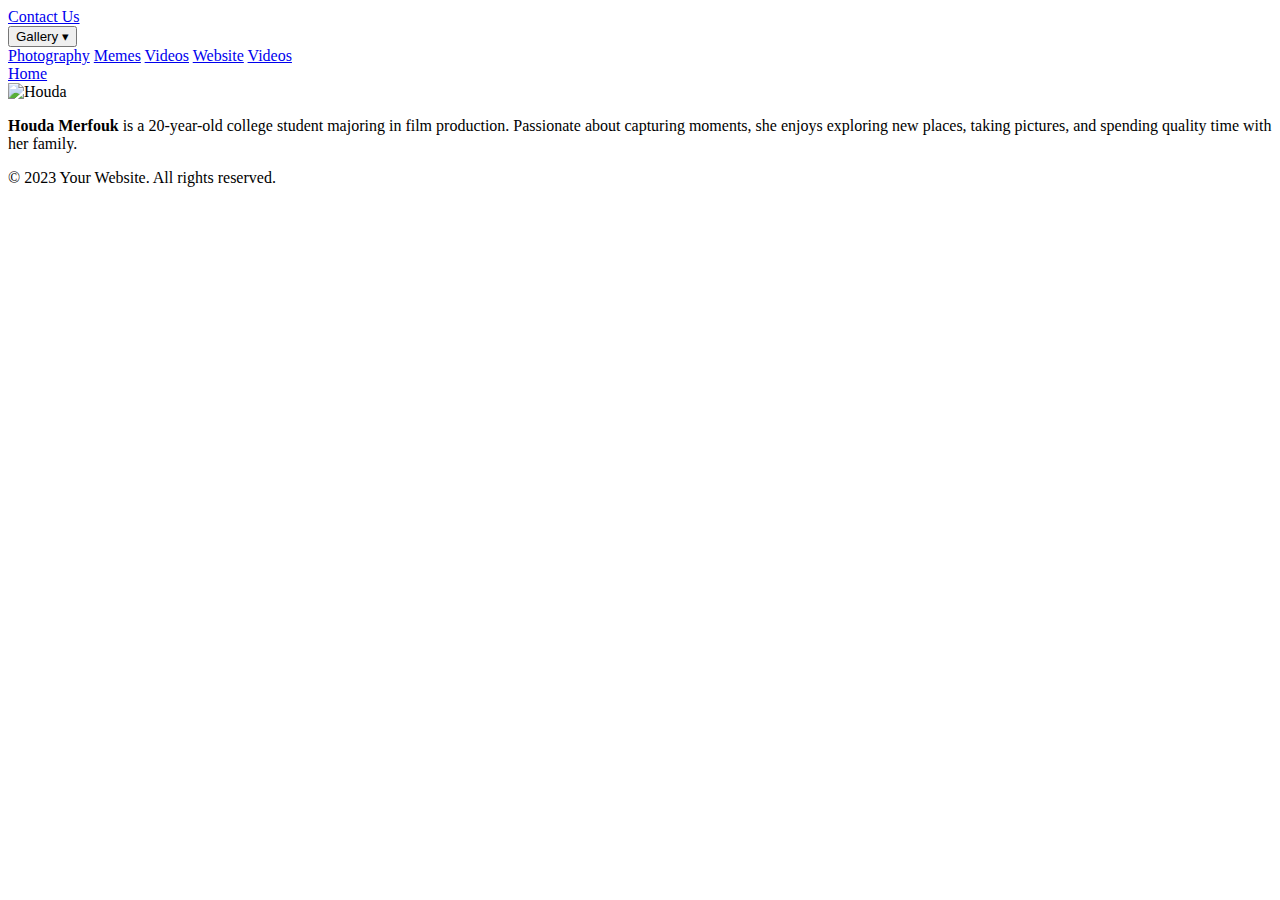
==== index.html @ e7450e4a "Add files via upload" ====
<!DOCTYPE html>
<html lang="en">
  <head>
    <meta charset="UTF-8" />
    <meta name="viewport" content="width=device-width, initial-scale=1.0" />
    <title>Houda's Website</title>
    <link rel="icon" type="image/x-icon" href="images/logo.jpg">
    <link rel="stylesheet" href="styles.css" />
  </head>
  <body>
    <nav>
      <a href="contact.html">Contact Us</a>
      <div class="dropdown">
        <button class="dropbtn">Gallery &#9662;</button>
        <div class="nav-content">
          <a href="photo.html">Photography</a>
          <a href="memes.html">Memes</a>
          <a href="videos.html">Videos</a>
          <a href="videos.html">Website</a>
          <a href="videos.html">Videos</a>
        </div>
      </div>
      <a href="index.html">Home</a>
    </nav>

    <section id="home">
      <div>
        <img src="./images/main_picture.jpg" alt="Houda" />
        <p>
          <strong>Houda Merfouk</strong> is a 20-year-old college student
          majoring in film production. Passionate about capturing moments, she
          enjoys exploring new places, taking pictures, and spending quality
          time with her family.
        </p>
      </div>
    </section>

    <footer>
      <p>&copy; 2023 Your Website. All rights reserved.</p>
    </footer>
  </body>
</html>
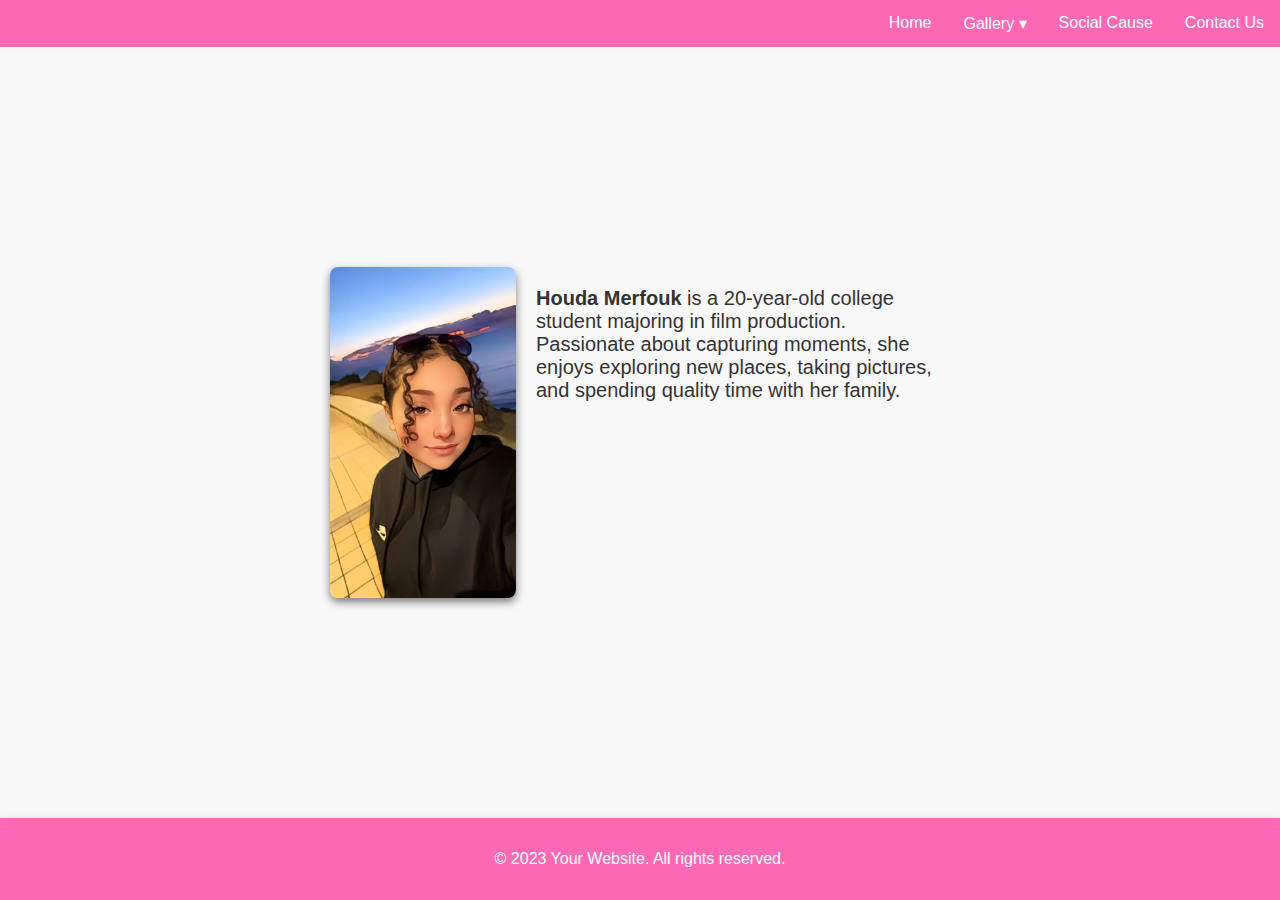
==== commit 5a35f64e: "Add files via upload" ====
--- a/index.html
+++ b/index.html
@@ -4,20 +4,21 @@
     <meta charset="UTF-8" />
     <meta name="viewport" content="width=device-width, initial-scale=1.0" />
     <title>Houda's Website</title>
-    <link rel="icon" type="image/x-icon" href="images/logo.jpg">
+    <link rel="icon" type="image/x-icon" href="images/logo.jpg"/>
     <link rel="stylesheet" href="styles.css" />
   </head>
   <body>
     <nav>
       <a href="contact.html">Contact Us</a>
+      <a href="social_cause.html">Social Cause</a>
       <div class="dropdown">
         <button class="dropbtn">Gallery &#9662;</button>
         <div class="nav-content">
-          <a href="photo.html">Photography</a>
-          <a href="memes.html">Memes</a>
+          <a href="photo.html">Multimedia</a>
+          <a href="memes.html">Photography</a>
           <a href="videos.html">Videos</a>
-          <a href="videos.html">Website</a>
-          <a href="videos.html">Videos</a>
+          <a href="p5js.html">P5.js</a>
+          <a href="mmp_work.html">Other Work</a>
         </div>
       </div>
       <a href="index.html">Home</a>
--- a/styles.css
+++ b/styles.css
@@ -0,0 +1,395 @@
+body {
+  display: flex;
+  flex-direction: column;
+  min-height: 100vh;
+  margin: 0;
+  padding: 0;
+  font-family: Arial, sans-serif;
+  background-color: #f8f8f8;
+  color: #333;
+}
+
+header {
+  background-color: #ffc0cb; /* Light Pink */
+  color: #fff;
+  text-align: center;
+  padding: 1em 0;
+}
+
+nav {
+  background-color: #ff69b4; /* Hot Pink */
+  overflow: hidden;
+}
+
+nav a {
+  float: right;
+  display: block;
+  color: white;
+  text-align: center;
+  padding: 14px 16px;
+  text-decoration: none;
+}
+
+nav a:hover {
+  background-color: #ff1493; /* Deep Pink */
+  color: #fff;
+}
+
+.dropdown {
+  float: right;
+  overflow: hidden;
+}
+
+.dropdown .dropbtn {
+  font-size: 16px;
+  border: none;
+  outline: none;
+  color: white;
+  padding: 14px 16px;
+  background-color: inherit;
+  font-family: inherit;
+  margin: 0;
+}
+
+.nav-content {
+  display: none;
+  position: absolute;
+  background-color: #ff69b4; /* Hot Pink */
+  box-shadow: 0 8px 16px 0 rgba(0, 0, 0, 0.2);
+  z-index: 1;
+}
+
+.nav-content a {
+  float: none;
+  color: white;
+  padding: 12px 16px;
+  text-decoration: none;
+  display: block;
+  text-align: left;
+}
+
+.dropdown:hover .nav-content {
+  display: block;
+}
+
+section {
+  flex: 1;
+  padding: 20px;
+  display: flex;
+  justify-content: center;
+  align-items: center;
+  max-width: 100%;
+}
+
+section img {
+  width: 30%;
+  border-radius: 8px;
+  float: left; /* Add this line to make the image float to the left */
+  margin-right: 20px; /* Add some margin to separate the image and bio */
+  box-shadow: 0 4px 8px rgba(0.5, 0.5, 0.5, 0.5); /* Add a light shadow */
+}
+
+section p {
+  font-size: 20px;
+}
+
+section div {
+  flex: 1; /* Make each content div take equal width */
+  max-width: 50%; /* Limit the width of the content div */
+}
+
+footer {
+  background-color: #ff69b4; /* Hot Pink */
+  box-shadow: 0 8px 16px 0 rgba(0, 0, 0, 0.2);
+  color: #fff;
+  text-align: center;
+  padding: 1em 0;
+}
+
+/* Photo page */
+
+* {
+  box-sizing: border-box;
+}
+
+/* Slideshow container */
+.slideshow-container {
+  max-width: 400px;
+  position: relative;
+  margin: auto;
+}
+
+/* Hide the images by default */
+.mySlides {
+  display: none;
+}
+
+/* Next & previous buttons */
+.prev,
+.next {
+  cursor: pointer;
+  position: absolute;
+  top: 50%;
+  width: auto;
+  margin-top: -22px;
+  padding: 16px;
+  color: white;
+  font-weight: bold;
+  font-size: 18px;
+  transition: 0.6s ease;
+  border-radius: 0 3px 3px 0;
+  user-select: none;
+}
+
+/* Position the "next button" to the right */
+.next {
+  right: 0;
+  border-radius: 3px 0 0 3px;
+}
+
+/* On hover, add a black background color with a little bit see-through */
+.prev:hover,
+.next:hover {
+  background-color: rgba(0, 0, 0, 0.8);
+}
+
+/* Caption text */
+.text {
+  color: #f2f2f2;
+  font-size: 15px;
+  padding: 8px 12px;
+  position: absolute;
+  bottom: 8px;
+  width: 100%;
+  text-align: center;
+}
+
+/* Number text (1/3 etc) */
+.numbertext {
+  color: #f2f2f2;
+  font-size: 12px;
+  padding: 8px 12px;
+  position: absolute;
+  top: 0;
+}
+
+/* The dots/bullets/indicators */
+.dot {
+  cursor: pointer;
+  height: 15px;
+  width: 15px;
+  margin: 0 2px;
+  background-color: #bbb;
+  border-radius: 50%;
+  display: inline-block;
+  transition: background-color 0.6s ease;
+}
+
+.active,
+.dot:hover {
+  background-color: #717171;
+}
+
+/* Fading animation */
+.fade {
+  animation-name: fade;
+  animation-duration: 1.5s;
+}
+
+@keyframes fade {
+  from {
+    opacity: 0.4;
+  }
+  to {
+    opacity: 1;
+  }
+}
+
+/* Memes Page */
+* {
+  box-sizing: border-box;
+}
+
+/* Position the image container (needed to position the left and right arrows) */
+.container {
+  max-width: 800px;
+  position: relative;
+  margin: auto;
+}
+
+.row {
+  max-width: 800px;
+  max-height: 500px;
+}
+
+/* Hide the images by default */
+.mySlides {
+  display: none;
+}
+
+.demo_cursor {
+  width: 52%;
+  height: 52%;
+}
+
+/* Add a pointer when hovering over the thumbnail images */
+.cursor {
+  cursor: pointer;
+}
+
+/* Next & previous buttons */
+.prev,
+.next {
+  cursor: pointer;
+  position: absolute;
+  top: 40%;
+  width: auto;
+  padding: 16px;
+  margin-top: -50px;
+  color: white;
+  font-weight: bold;
+  font-size: 20px;
+  border-radius: 0 3px 3px 0;
+  user-select: none;
+  -webkit-user-select: none;
+}
+
+/* Position the "next button" to the right */
+.next {
+  right: 0;
+  border-radius: 3px 0 0 3px;
+}
+
+/* On hover, add a black background color with a little bit see-through */
+.prev:hover,
+.next:hover {
+  background-color: rgba(0, 0, 0, 0.8);
+}
+
+/* Number text (1/3 etc) */
+.numbertext {
+  color: #f2f2f2;
+  font-size: 12px;
+  padding: 8px 12px;
+  position: absolute;
+  top: 0;
+}
+
+/* Container for image text */
+.caption-container {
+  text-align: center;
+  background-color: #222;
+  padding: 2px 16px;
+  color: white;
+}
+
+.row:after {
+  content: "";
+  display: table;
+  clear: both;
+}
+
+/* Six columns side by side */
+.column {
+  float: left;
+  width: 16.66%;
+}
+
+/* Add a transparency effect for thumnbail images */
+.demo {
+  opacity: 0.6;
+}
+
+.active,
+.demo:hover {
+  opacity: 1;
+}
+
+/* Videos page */
+.video-container {
+  display: flex;
+  flex-wrap: wrap;
+  justify-content: space-evenly;
+  max-width: 1200px;
+  margin: 20px auto;
+}
+
+.video {
+  width: calc(33.33% - 20px); /* 33.33% width with some spacing */
+  margin: 10px;
+  cursor: pointer;
+  transition: transform 0.3s;
+}
+
+.video:hover {
+  transform: scale(1.1);
+}
+
+.enlarged-video {
+  position: fixed;
+  top: 0;
+  left: 0;
+  width: 100%;
+  height: 100%;
+  background: rgba(0, 0, 0, 0.8);
+  display: flex;
+  justify-content: center;
+  align-items: center;
+  display: none;
+}
+
+.enlarged-video video {
+  width: 80%;
+  max-height: 80%;
+}
+
+.close-button {
+  position: absolute;
+  top: 10px;
+  right: 10px;
+  color: #fff;
+  font-size: 24px;
+  cursor: pointer;
+}
+
+/* Contact page */
+form {
+  max-width: 100%;
+  height: 475px;
+  margin: 20px auto;
+  padding: 20px;
+  background-color: #fff;
+  border-radius: 8px;
+  box-shadow: 0 0 10px rgba(0, 0, 0, 0.1);
+}
+
+label {
+  display: block;
+  margin-bottom: 8px;
+}
+
+input,
+textarea {
+  width: 100%;
+  padding: 8px;
+  margin-bottom: 16px;
+  box-sizing: border-box;
+  border: 1px solid #ccc;
+  border-radius: 4px;
+}
+
+button {
+  background-color: #ff69b4;
+  color: #fff;
+  padding: 10px 20px;
+  border: none;
+  border-radius: 4px;
+  cursor: pointer;
+  font-size: 16px;
+  display: block;
+  margin: 0 auto; /* Center the button */
+}
+
+button:hover {
+  background-color: #ff1493;
+}
